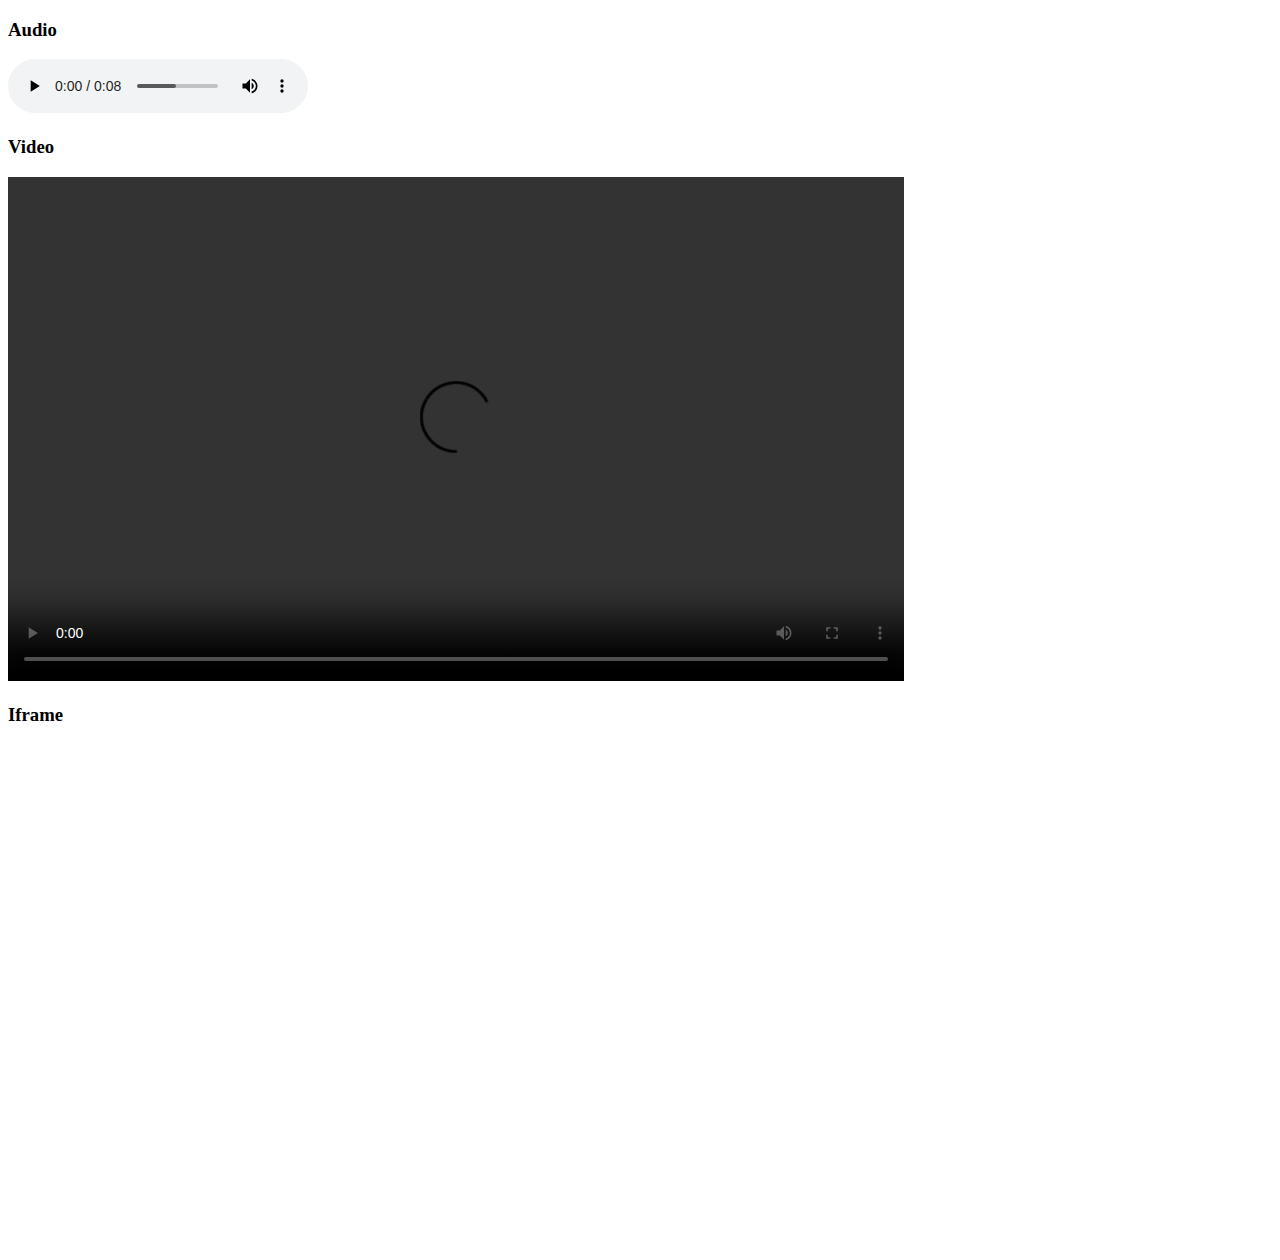
==== index.html @ 8a356cdb "first commit" ====
<!DOCTYPE html>
<html lang="en">
<head>
    <meta charset="UTF-8">
    <meta name="viewport" content="width=device-width, initial-scale=1.0">
    <title>Audio and Video</title>
</head>
<body>
    <h3>Audio</h3>
    <audio controls src="assets/heartbit.wav"></audio> <br>
    <h3>Video</h3>
    <video controls height="504" width="896" src="assets/production.mp4"></video>
    <br>
    <h3>Iframe</h3>
    <iframe width="896" height="504" src="https://www.youtube.com/embed/HvH-DXHvnrM" title="LEVEL FIVE - 60&#39;s LOVE"
        frameborder="0"
        allow="accelerometer; autoplay; clipboard-write; encrypted-media; gyroscope; picture-in-picture; web-share"
        allowfullscreen></iframe>
</body>
</html>
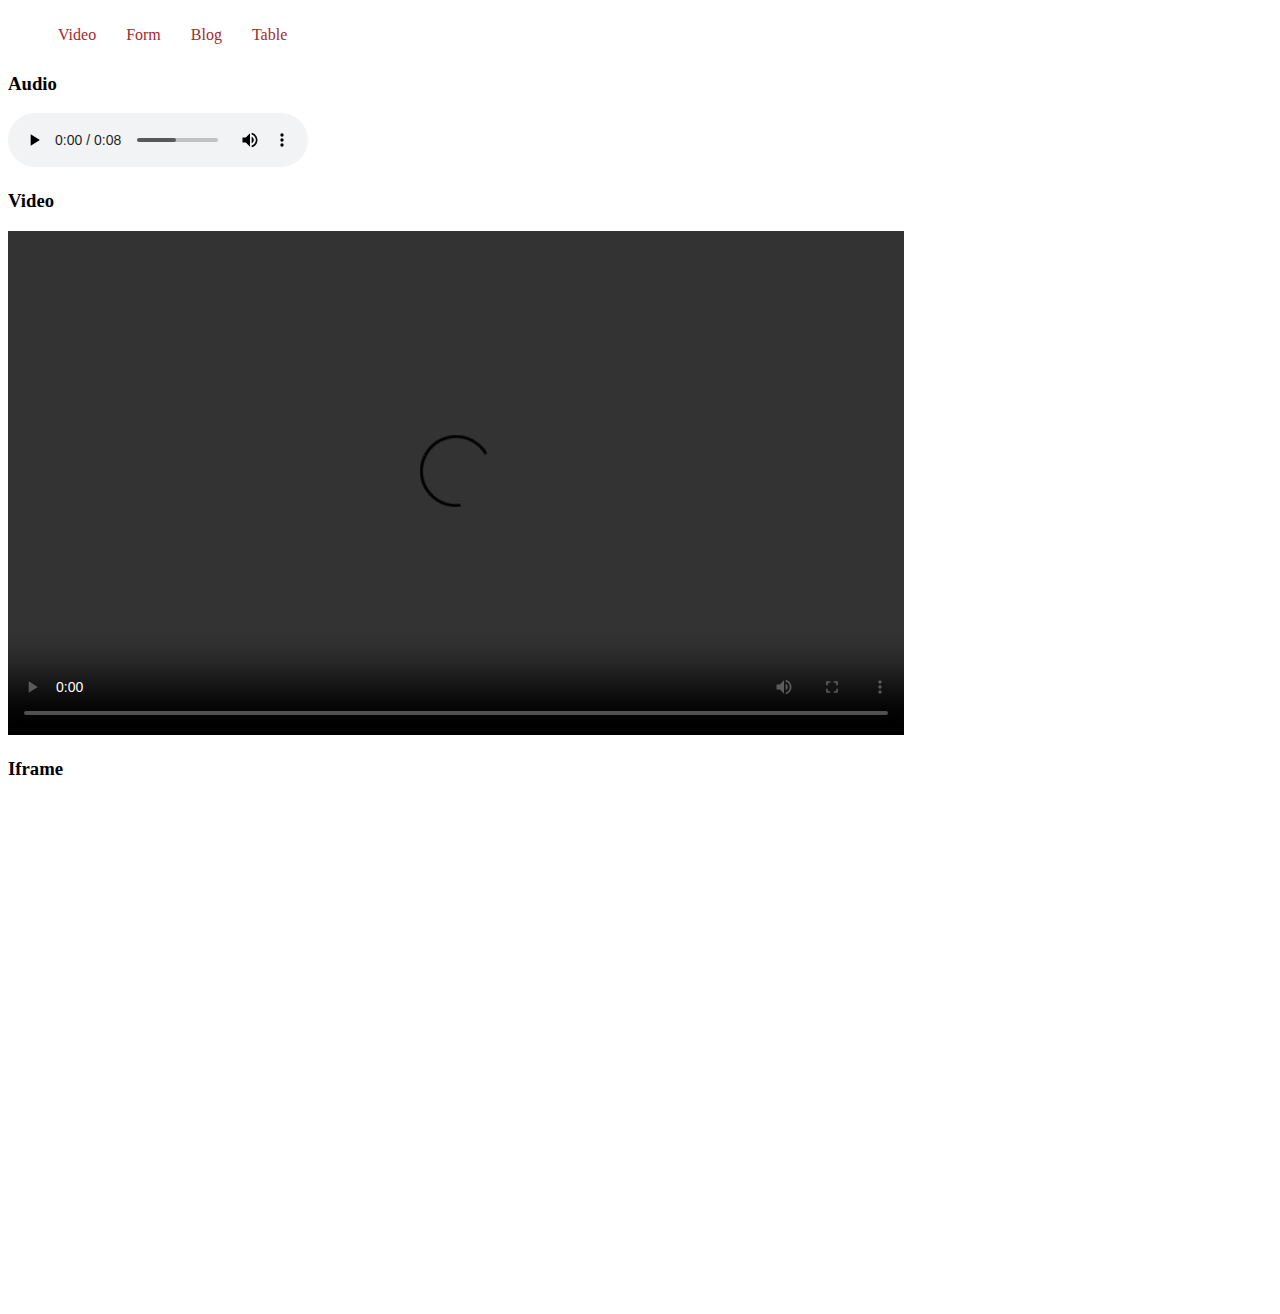
==== commit 35564fd5: "all file set with nav" ====
--- a/index.html
+++ b/index.html
@@ -4,8 +4,17 @@
     <meta charset="UTF-8">
     <meta name="viewport" content="width=device-width, initial-scale=1.0">
     <title>Audio and Video</title>
+    <link rel="stylesheet" href="styles.css/nav.css">
 </head>
 <body>
+    <header>
+        <nav>
+            <ul><li><a href="index.html">Video</a></li>
+            <li><a href="form.html">Form</a></li>
+            <li><a href="blog.html">Blog</a></li>
+            <li><a href="table.html">Table</a></li></ul>
+        </nav>
+    </header>
     <h3>Audio</h3>
     <audio controls src="assets/heartbit.wav"></audio> <br>
     <h3>Video</h3>
--- a/styles.css/nav.css
+++ b/styles.css/nav.css
@@ -0,0 +1,15 @@
+nav > ul{
+    display: flex;
+}
+nav li{
+    list-style: none;
+    margin-right: 10px;
+    padding: 10px;
+}
+nav li a{
+    text-decoration: none;
+    color: brown;
+}
+nav li:hover{
+    background-color: cornsilk;
+}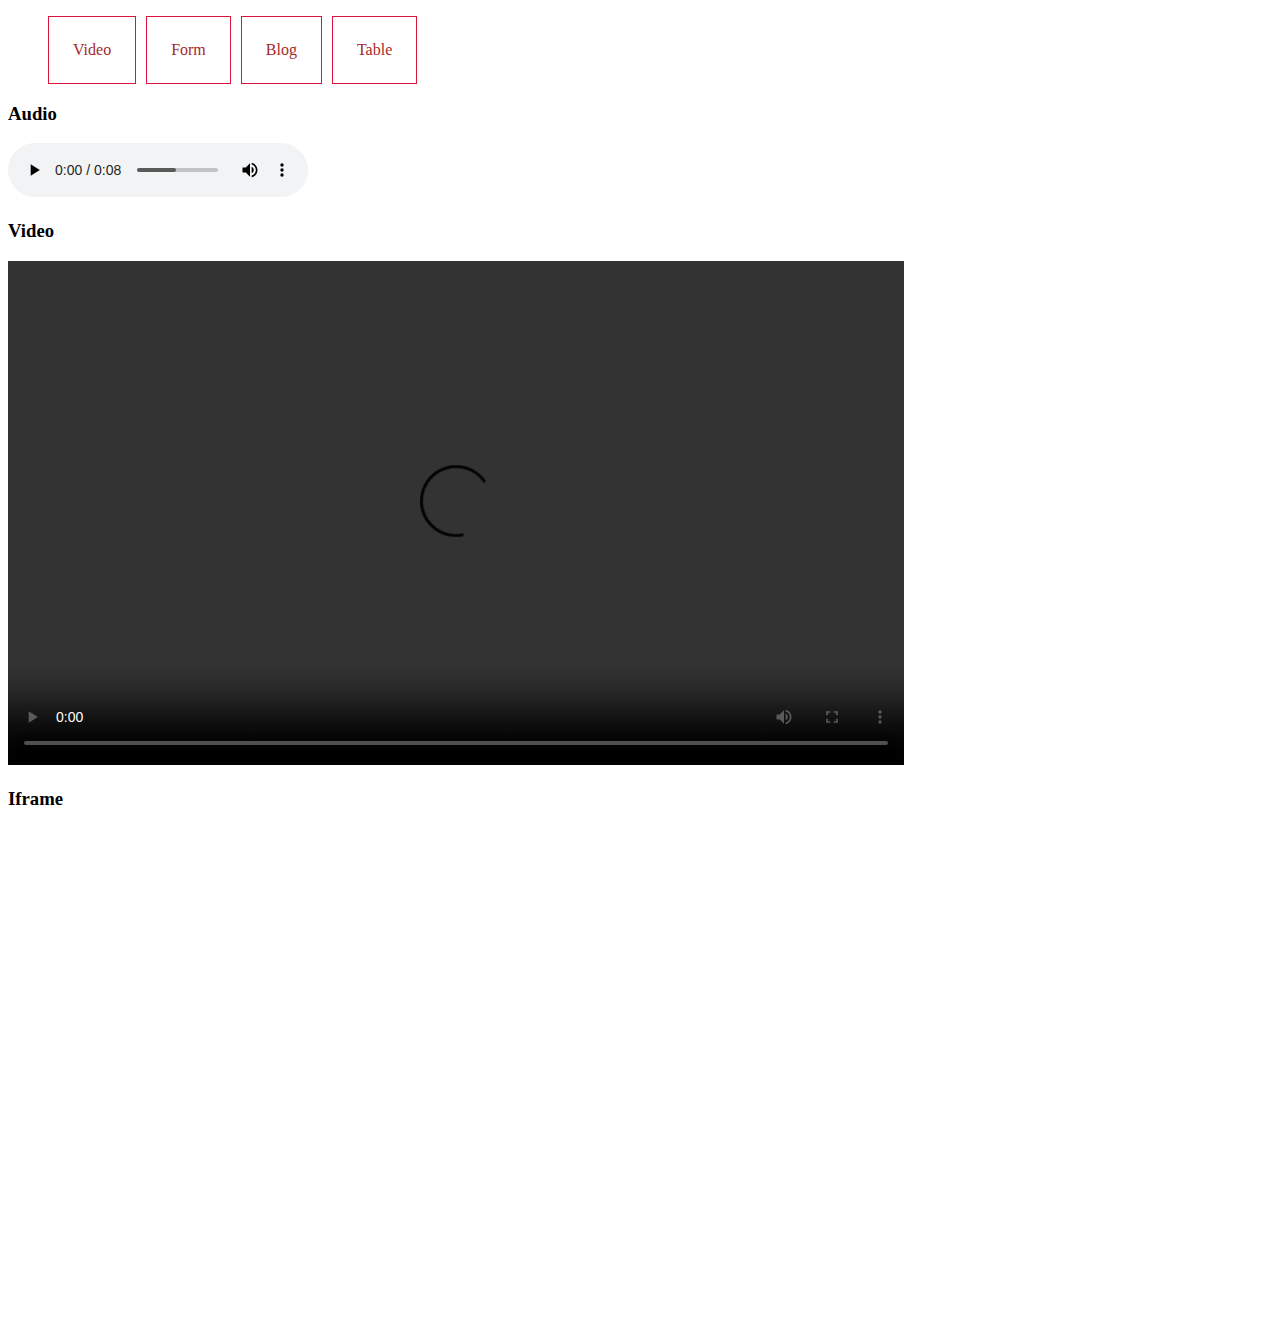
==== commit 648a0310: "nested menu" ====
--- a/index.html
+++ b/index.html
@@ -1,29 +1,43 @@
 <!DOCTYPE html>
 <html lang="en">
-<head>
-    <meta charset="UTF-8">
-    <meta name="viewport" content="width=device-width, initial-scale=1.0">
+  <head>
+    <meta charset="UTF-8" />
+    <meta name="viewport" content="width=device-width, initial-scale=1.0" />
     <title>Audio and Video</title>
-    <link rel="stylesheet" href="styles.css/nav.css">
-</head>
-<body>
+    <link rel="stylesheet" href="styles.css/nav.css" />
+  </head>
+  <body>
     <header>
-        <nav>
-            <ul><li><a href="index.html">Video</a></li>
-            <li><a href="form.html">Form</a></li>
-            <li><a href="blog.html">Blog</a></li>
-            <li><a href="table.html">Table</a></li></ul>
-        </nav>
+      <nav>
+        <ul>
+          <li><a href="index.html">Video</a></li>
+          <li><a href="form.html">Form</a></li>
+          <li>
+            <a href="blog.html">Blog</a>
+          </li>
+          <li><a href="table.html">Table</a></li>
+        </ul>
+      </nav>
     </header>
     <h3>Audio</h3>
-    <audio controls src="assets/heartbit.wav"></audio> <br>
+    <audio controls src="assets/heartbit.wav"></audio> <br />
     <h3>Video</h3>
-    <video controls height="504" width="896" src="assets/production.mp4"></video>
-    <br>
+    <video
+      controls
+      height="504"
+      width="896"
+      src="assets/production.mp4"
+    ></video>
+    <br />
     <h3>Iframe</h3>
-    <iframe width="896" height="504" src="https://www.youtube.com/embed/HvH-DXHvnrM" title="LEVEL FIVE - 60&#39;s LOVE"
-        frameborder="0"
-        allow="accelerometer; autoplay; clipboard-write; encrypted-media; gyroscope; picture-in-picture; web-share"
-        allowfullscreen></iframe>
-</body>
-</html>+    <iframe
+      width="896"
+      height="504"
+      src="https://www.youtube.com/embed/HvH-DXHvnrM"
+      title="LEVEL FIVE - 60&#39;s LOVE"
+      frameborder="0"
+      allow="accelerometer; autoplay; clipboard-write; encrypted-media; gyroscope; picture-in-picture; web-share"
+      allowfullscreen
+    ></iframe>
+  </body>
+</html>
--- a/styles.css/nav.css
+++ b/styles.css/nav.css
@@ -4,7 +4,8 @@
 nav li{
     list-style: none;
     margin-right: 10px;
-    padding: 10px;
+    padding: 24px;
+    border: crimson solid 1px;
 }
 nav li a{
     text-decoration: none;
@@ -12,4 +13,14 @@
 }
 nav li:hover{
     background-color: cornsilk;
+}
+    /* nested nav */
+nav li .dropdown{
+    display: none;
+    position: absolute;
+    background-color: lavender;
+    padding-left: 10px;
+}
+nav li:hover >.dropdown{
+    display: block;
 }